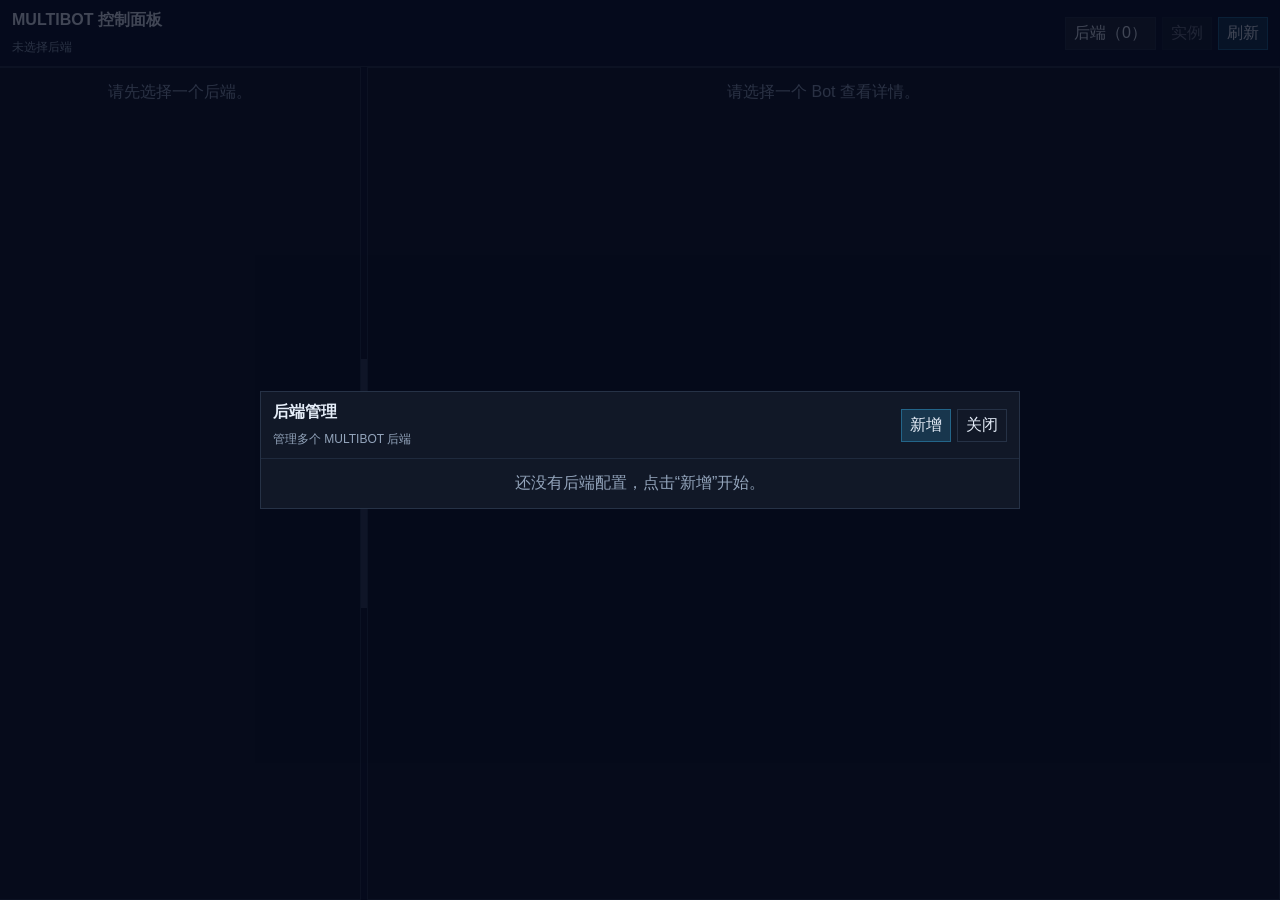
==== public/index.html @ bfb583ca "chore: add multibot management panel" ====
<!DOCTYPE html>
<html lang="zh-CN">
<head>
  <meta charset="utf-8">
  <meta name="viewport" content="width=device-width, initial-scale=1">
  <title>MULTIBOT 控制面板</title>
  <link rel="stylesheet" href="./app.css">
</head>
<body>
  <div id="app">
    <header id="status-bar"></header>
    <main id="layout">
      <section id="bots-panel" class="panel panel-middle"></section>
      <div id="layout-resizer" class="layout-resizer" role="separator" aria-orientation="vertical" aria-label="调整左侧列表宽度"></div>
      <section id="detail-panel" class="panel panel-right"></section>
    </main>
    <div id="backends-modal" class="modal-shell" hidden>
      <div class="modal-backdrop" data-action="close-backends-modal"></div>
      <div class="modal-dialog">
        <section id="backends-panel" class="panel panel-modal"></section>
      </div>
    </div>
    <div id="instances-modal" class="modal-shell" hidden>
      <div class="modal-backdrop" data-action="close-instances-modal"></div>
      <div class="modal-dialog modal-dialog-wide">
        <section id="instances-panel" class="panel panel-modal"></section>
      </div>
    </div>
  </div>

  <script defer src="./storage.js"></script>
  <script defer src="./formatters.js"></script>
  <script defer src="./api.js"></script>
  <script defer src="./state.js"></script>
  <script defer src="./sse.js"></script>
  <script defer src="./instance-presets.js"></script>
  <script defer src="./components/status-bar.js"></script>
  <script defer src="./components/backends.js"></script>
  <script defer src="./components/bot-list.js"></script>
  <script defer src="./components/instances.js"></script>
  <script defer src="./components/command-panel.js"></script>
  <script defer src="./components/logs-panel.js"></script>
  <script defer src="./components/bot-detail.js"></script>
  <script defer src="./app.js"></script>
</body>
</html>
---- public/app.css ----
:root {
  color-scheme: dark;
  --bg: #0b1220;
  --panel: #111827;
  --panel-2: #1f2937;
  --panel-3: #0f172a;
  --border: #263246;
  --text: #e5edf8;
  --muted: #93a4bb;
  --accent: #38bdf8;
  --success: #22c55e;
  --warn: #f59e0b;
  --danger: #ef4444;
  --shadow: none;
  --radius: 0;
  --font: "Segoe UI", "Microsoft YaHei", sans-serif;
}

* { box-sizing: border-box; }

html, body {
  margin: 0;
  min-height: 100%;
  background: linear-gradient(180deg, #0b1220, #0a1020 50%, #091018);
  color: var(--text);
  font-family: var(--font);
}

body { min-height: 100vh; }
body.modal-open { overflow: hidden; }
button, input, select, textarea { font: inherit; }
button { cursor: pointer; }

#app {
  min-height: 100vh;
  display: flex;
  flex-direction: column;
}

#status-bar {
  padding: 10px 12px;
  border-bottom: 1px solid var(--border);
  background: #0f172a;
  position: sticky;
  top: 0;
  z-index: 5;
}

#layout {
  --bots-panel-width: 360px;
  flex: 1;
  display: grid;
  grid-template-columns: var(--bots-panel-width) 8px minmax(0, 1fr);
  gap: 0;
  padding: 0;
}

.layout-resizer {
  position: relative;
  cursor: col-resize;
  background: #0f172a;
  border-left: 1px solid var(--border);
  border-right: 1px solid var(--border);
}

.layout-resizer::after {
  content: '';
  position: absolute;
  inset: 0;
  background:
    linear-gradient(180deg, transparent 0, transparent 35%, rgba(147, 164, 187, 0.28) 35%, rgba(147, 164, 187, 0.28) 65%, transparent 65%, transparent 100%);
}

.panel {
  min-height: 0;
  background: #111827;
  border: 1px solid var(--border);
  border-radius: var(--radius);
  box-shadow: var(--shadow);
  overflow: hidden;
  display: flex;
  flex-direction: column;
}

.panel-middle {
  border-left: 0;
  border-right: 0;
}

.panel-right {
  border-left: 0;
}

.panel-section {
  padding: 10px 12px;
  border-bottom: 1px solid rgba(38, 50, 70, 0.7);
}

.panel-section:last-child { border-bottom: 0; }
.stack { display: flex; flex-direction: column; gap: 8px; }
.row { display: flex; align-items: center; gap: 6px; }
.row.wrap { flex-wrap: wrap; }
.row.space { justify-content: space-between; }
.grow { flex: 1; }
.muted { color: var(--muted); }

.title {
  margin: 0;
  font-size: 16px;
  font-weight: 700;
}

.subtitle {
  margin: 0;
  font-size: 12px;
  color: var(--muted);
}

.empty-state {
  padding: 14px 12px;
  text-align: center;
  color: var(--muted);
}

.button {
  border: 1px solid var(--border);
  background: var(--panel-2);
  color: var(--text);
  border-radius: 0;
  padding: 5px 8px;
  min-height: 30px;
}

.button:hover { border-color: #3b4c68; }
.button.primary { background: rgba(56, 189, 248, 0.18); border-color: rgba(56, 189, 248, 0.35); }
.button.success { background: rgba(34, 197, 94, 0.18); border-color: rgba(34, 197, 94, 0.35); }
.button.warn { background: rgba(245, 158, 11, 0.18); border-color: rgba(245, 158, 11, 0.35); }
.button.danger { background: rgba(239, 68, 68, 0.18); border-color: rgba(239, 68, 68, 0.35); }
.button.ghost { background: transparent; }
.button.small {
  min-height: 24px;
  padding: 2px 6px;
  font-size: 12px;
}
.button:disabled { opacity: 0.45; cursor: not-allowed; }

.input, .select, .textarea {
  width: 100%;
  border: 1px solid var(--border);
  background: var(--panel-3);
  color: var(--text);
  border-radius: 0;
  padding: 7px 8px;
}

.textarea { min-height: 72px; resize: vertical; }

.label {
  display: flex;
  flex-direction: column;
  gap: 4px;
  font-size: 12px;
  color: var(--muted);
}

.badge {
  display: inline-flex;
  align-items: center;
  gap: 4px;
  padding: 3px 6px;
  border-radius: 0;
  font-size: 11px;
  line-height: 1;
  border: 1px solid transparent;
}

.badge.state-online, .badge.state-running, .badge.state-spawned {
  background: rgba(34, 197, 94, 0.14);
  color: #86efac;
  border-color: rgba(34, 197, 94, 0.3);
}

.badge.state-connecting, .badge.state-waiting_restart, .badge.state-starting {
  background: rgba(56, 189, 248, 0.14);
  color: #7dd3fc;
  border-color: rgba(56, 189, 248, 0.3);
}

.badge.state-degraded, .badge.state-stopping, .badge.state-idle {
  background: rgba(245, 158, 11, 0.14);
  color: #fcd34d;
  border-color: rgba(245, 158, 11, 0.3);
}

.badge.state-offline, .badge.state-auth_error, .badge.state-error, .badge.state-stopped {
  background: rgba(239, 68, 68, 0.14);
  color: #fca5a5;
  border-color: rgba(239, 68, 68, 0.3);
}

.badge.state-locked {
  background: rgba(168, 85, 247, 0.16);
  color: #d8b4fe;
  border-color: rgba(168, 85, 247, 0.3);
}

.list { overflow: auto; min-height: 0; }

.list-card {
  display: flex;
  flex-direction: column;
  gap: 6px;
  padding: 10px 12px;
  border-bottom: 1px solid rgba(38, 50, 70, 0.7);
  cursor: pointer;
}

.list-card:hover { background: rgba(31, 41, 55, 0.55); }
.list-card.selected { background: rgba(56, 189, 248, 0.08); outline: none; box-shadow: inset 2px 0 0 rgba(56, 189, 248, 0.7); }

.meta-grid {
  display: grid;
  grid-template-columns: repeat(2, minmax(0, 1fr));
  gap: 0;
  border-top: 1px solid rgba(38, 50, 70, 0.65);
  border-left: 1px solid rgba(38, 50, 70, 0.65);
}

.meta-item {
  padding: 10px;
  border-radius: 0;
  background: rgba(15, 23, 42, 0.35);
  border-right: 1px solid rgba(38, 50, 70, 0.65);
  border-bottom: 1px solid rgba(38, 50, 70, 0.65);
}

.meta-item strong {
  display: block;
  font-size: 14px;
  margin-bottom: 2px;
}

.log-view {
  background: #050b16;
  border: 1px solid var(--border);
  border-radius: 0;
  padding: 4px 6px;
  min-height: 180px;
  max-height: 420px;
  overflow: auto;
  font-family: Consolas, "Courier New", monospace;
  font-size: 12px;
  line-height: 1.18;
}

.log-view.console {
  min-height: 220px;
  max-height: 46vh;
}

.log-line {
  white-space: pre-wrap;
  word-break: break-word;
  padding: 0;
  margin: 0;
}

.log-line.level-error { color: #fca5a5; }
.log-line.level-warn { color: #fcd34d; }
.log-line.level-info { color: #cbd5e1; }
.log-line.level-debug { color: #93c5fd; }

.chip {
  display: inline-flex;
  align-items: center;
  gap: 4px;
  border-radius: 0;
  padding: 4px 6px;
  font-size: 11px;
  border: 1px solid rgba(59, 76, 104, 0.8);
  background: rgba(15, 23, 42, 0.7);
}

.chips { display: flex; flex-wrap: wrap; gap: 4px; }
.form-grid { display: grid; grid-template-columns: 1fr; gap: 8px; }

.message-banner {
  padding: 8px 10px;
  border-radius: 0;
  border: 1px solid rgba(245, 158, 11, 0.35);
  background: rgba(245, 158, 11, 0.12);
  color: #fde68a;
}

.helper { font-size: 11px; color: var(--muted); }
.mono { font-family: Consolas, "Courier New", monospace; }

.detail-header {
  display: flex;
  justify-content: space-between;
  align-items: flex-start;
  gap: 12px;
}

.detail-main {
  display: flex;
  flex-direction: column;
  min-height: 0;
  flex: 1;
}

.detail-bottom {
  display: grid;
  grid-template-columns: minmax(260px, 1fr) minmax(280px, 1fr);
  gap: 0;
  border-top: 1px solid rgba(38, 50, 70, 0.7);
}

.detail-bottom > * {
  min-width: 0;
}

.detail-bottom > *:not(:first-child) {
  border-left: 1px solid rgba(38, 50, 70, 0.7);
}

.toolbar {
  display: flex;
  align-items: center;
  justify-content: space-between;
  gap: 8px;
}

.toolbar-group {
  display: flex;
  align-items: center;
  gap: 4px;
  flex-wrap: wrap;
}

.detail-info-list {
  display: flex;
  flex-direction: column;
  gap: 8px;
}

.detail-info-item {
  display: flex;
  flex-direction: column;
  gap: 2px;
}

.modal-shell {
  position: fixed;
  inset: 0;
  z-index: 30;
  display: flex;
  align-items: center;
  justify-content: center;
  padding: 0;
}

.modal-shell[hidden] {
  display: none;
}

.modal-backdrop {
  position: absolute;
  inset: 0;
  background: rgba(2, 6, 23, 0.72);
}

.modal-dialog {
  position: relative;
  width: min(760px, calc(100vw - 12px));
  max-height: calc(100vh - 12px);
  display: flex;
}

.panel-modal {
  width: 100%;
  max-height: calc(100vh - 12px);
}

.panel-modal .list {
  max-height: calc(100vh - 170px);
}

.modal-dialog-wide {
  width: min(1220px, calc(100vw - 12px));
}

.instances-layout {
  display: grid;
  grid-template-columns: minmax(320px, 360px) minmax(0, 1fr);
  min-height: 0;
  flex: 1;
}

.instances-list-pane,
.instances-detail-pane {
  min-width: 0;
  min-height: 0;
  display: flex;
  flex-direction: column;
}

.instances-detail-pane {
  border-left: 1px solid rgba(38, 50, 70, 0.7);
  overflow: auto;
}

.instances-json-grid {
  display: grid;
  grid-template-columns: repeat(2, minmax(0, 1fr));
  gap: 0;
}

.instances-json-grid > *:not(:first-child) {
  border-left: 1px solid rgba(38, 50, 70, 0.7);
}

.instance-json-view {
  min-height: 200px;
  max-height: 36vh;
  margin: 0;
}

.instance-warning {
  padding: 8px 10px;
  border: 1px solid rgba(245, 158, 11, 0.25);
  background: rgba(245, 158, 11, 0.08);
  color: #fde68a;
  font-size: 12px;
}

.instance-form-grid {
  display: grid;
  grid-template-columns: repeat(2, minmax(0, 1fr));
  gap: 8px;
}

.instance-editor-block {
  padding: 10px 12px;
  border: 1px solid rgba(38, 50, 70, 0.7);
  background: rgba(15, 23, 42, 0.45);
}

.instance-editor-textarea {
  min-height: 220px;
  max-height: 34vh;
}

@media (max-width: 1440px) {
  #layout { grid-template-columns: minmax(280px, var(--bots-panel-width)) 8px minmax(0, 1fr); }
}

@media (max-width: 1100px) {
  #layout { grid-template-columns: 1fr; }
  .layout-resizer { display: none; }
  .panel-middle,
  .panel-right { border-left: 1px solid var(--border); }
  .detail-bottom {
    grid-template-columns: 1fr;
  }
  .instances-layout,
  .instances-json-grid,
  .instance-form-grid {
    grid-template-columns: 1fr;
  }
  .detail-bottom > *:not(:first-child) {
    border-left: 0;
    border-top: 1px solid rgba(38, 50, 70, 0.7);
  }
  .instances-detail-pane,
  .instances-json-grid > *:not(:first-child) {
    border-left: 0;
    border-top: 1px solid rgba(38, 50, 70, 0.7);
  }
  .modal-shell { padding: 0; }
  .modal-dialog,
  .panel-modal {
    max-height: calc(100vh - 8px);
  }
  .panel-modal .list {
    max-height: calc(100vh - 160px);
  }
}
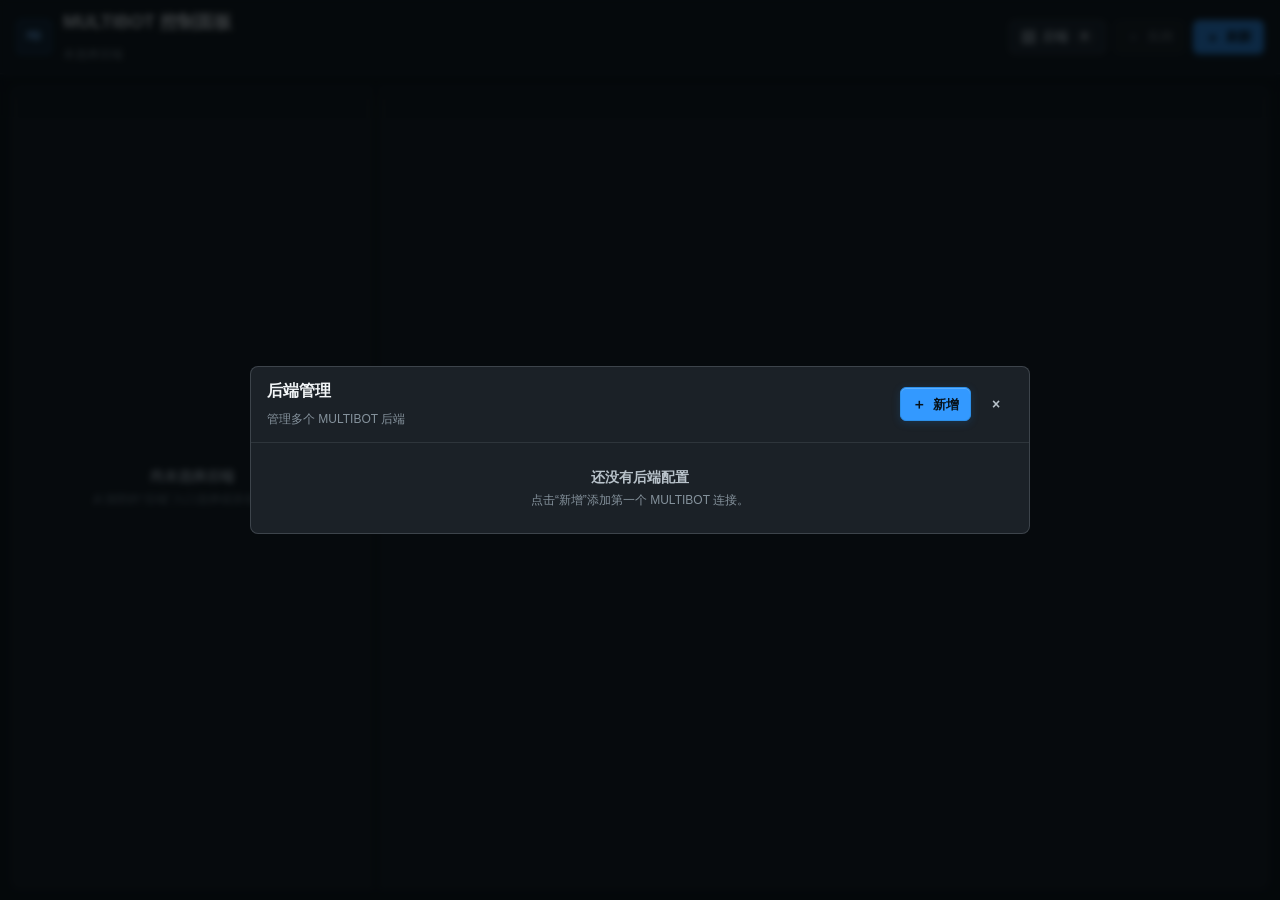
==== commit 7dcf862c: "style: refine panel operational components" ====
--- a/public/index.html
+++ b/public/index.html
@@ -3,10 +3,13 @@
 <head>
   <meta charset="utf-8">
   <meta name="viewport" content="width=device-width, initial-scale=1">
+  <meta name="description" content="MULTIBOT 浏览器运维控制面板">
+  <meta name="theme-color" content="#0f1214">
   <title>MULTIBOT 控制面板</title>
   <link rel="stylesheet" href="./app.css">
 </head>
 <body>
+  <a class="skip-link" href="#layout">跳到主要内容</a>
   <div id="app">
     <header id="status-bar"></header>
     <main id="layout">
--- a/public/app.css
+++ b/public/app.css
@@ -1,319 +1,976 @@
 :root {
   color-scheme: dark;
-  --bg: #0b1220;
-  --panel: #111827;
-  --panel-2: #1f2937;
-  --panel-3: #0f172a;
-  --border: #263246;
-  --text: #e5edf8;
-  --muted: #93a4bb;
-  --accent: #38bdf8;
-  --success: #22c55e;
-  --warn: #f59e0b;
-  --danger: #ef4444;
-  --shadow: none;
-  --radius: 0;
-  --font: "Segoe UI", "Microsoft YaHei", sans-serif;
-}
-
-* { box-sizing: border-box; }
-
-html, body {
+  --bg: #0f1214;
+  --bg-deep: #0a0d0f;
+  --surface: #15191d;
+  --surface-raised: #1b2127;
+  --surface-soft: #20272e;
+  --surface-inset: #0c1013;
+  --surface-hover: #252d35;
+  --border: rgba(214, 226, 235, 0.1);
+  --border-strong: rgba(214, 226, 235, 0.18);
+  --text: #f2f5f7;
+  --text-secondary: #b8c2ca;
+  --muted: #85929c;
+  --accent: #3399ff;
+  --accent-hover: #4aa6ff;
+  --accent-pressed: #1d85ed;
+  --accent-soft: rgba(51, 153, 255, 0.13);
+  --success: #45b97c;
+  --warn: #d7a642;
+  --danger: #e06469;
+  --focus: rgba(51, 153, 255, 0.34);
+  --shadow-app: 0 1px 0 rgba(255, 255, 255, 0.04), 0 12px 32px rgba(2, 8, 12, 0.24);
+  --shadow-dialog: 0 24px 80px rgba(0, 5, 9, 0.56), 0 0 0 1px rgba(255, 255, 255, 0.04);
+  --radius: 8px;
+  --radius-control: 6px;
+  --font: "Segoe UI Variable Text", "Microsoft YaHei UI", "Segoe UI", sans-serif;
+  --mono: "Cascadia Mono", "Cascadia Code", Consolas, monospace;
+  --transition: 160ms cubic-bezier(0.2, 0, 0, 1);
+}
+
+* {
+  box-sizing: border-box;
+}
+
+html {
+  min-height: 100%;
+  background: var(--bg);
+  scroll-behavior: smooth;
+}
+
+body {
   margin: 0;
-  min-height: 100%;
-  background: linear-gradient(180deg, #0b1220, #0a1020 50%, #091018);
+  min-height: 100dvh;
+  background: var(--bg);
   color: var(--text);
   font-family: var(--font);
-}
-
-body { min-height: 100vh; }
-body.modal-open { overflow: hidden; }
-button, input, select, textarea { font: inherit; }
-button { cursor: pointer; }
+  font-size: 14px;
+  line-height: 1.45;
+  letter-spacing: 0;
+  overflow: hidden;
+}
+
+body.modal-open {
+  overflow: hidden;
+}
+
+.skip-link {
+  position: fixed;
+  top: 8px;
+  left: 8px;
+  z-index: 50;
+  padding: 8px 10px;
+  border-radius: var(--radius-control);
+  background: var(--accent);
+  color: #07121a;
+  font-weight: 650;
+  transform: translateY(-160%);
+  transition: transform var(--transition);
+}
+
+.skip-link:focus {
+  transform: translateY(0);
+}
+
+.sr-only {
+  position: absolute;
+  width: 1px;
+  height: 1px;
+  padding: 0;
+  margin: -1px;
+  overflow: hidden;
+  clip: rect(0, 0, 0, 0);
+  white-space: nowrap;
+  border: 0;
+}
+
+button,
+input,
+select,
+textarea {
+  font: inherit;
+  letter-spacing: 0;
+}
+
+button {
+  cursor: pointer;
+}
+
+button,
+input,
+select,
+textarea,
+[tabindex] {
+  outline: none;
+}
+
+button:focus-visible,
+input:focus-visible,
+select:focus-visible,
+textarea:focus-visible,
+[tabindex]:focus-visible {
+  box-shadow: 0 0 0 3px var(--focus);
+}
+
+::selection {
+  background: rgba(51, 153, 255, 0.35);
+  color: var(--text);
+}
+
+::-webkit-scrollbar {
+  width: 10px;
+  height: 10px;
+}
+
+::-webkit-scrollbar-track {
+  background: transparent;
+}
+
+::-webkit-scrollbar-thumb {
+  background: rgba(184, 194, 202, 0.2);
+  border: 3px solid transparent;
+  border-radius: 8px;
+  background-clip: padding-box;
+}
+
+::-webkit-scrollbar-thumb:hover {
+  background: rgba(184, 194, 202, 0.34);
+  border: 3px solid transparent;
+  background-clip: padding-box;
+}
 
 #app {
-  min-height: 100vh;
+  height: 100dvh;
+  min-height: 100dvh;
   display: flex;
   flex-direction: column;
+  overflow: hidden;
 }
 
 #status-bar {
-  padding: 10px 12px;
+  position: relative;
+  z-index: 10;
+  flex: 0 0 auto;
+  min-height: 64px;
+  padding: 11px 16px;
   border-bottom: 1px solid var(--border);
-  background: #0f172a;
-  position: sticky;
-  top: 0;
-  z-index: 5;
+  background: #121619;
+  box-shadow: var(--shadow-app);
+}
+
+#status-bar .title {
+  font-size: 18px;
+  font-weight: 650;
+}
+
+#status-bar .subtitle {
+  margin-top: 2px;
+}
+
+#status-bar > .row {
+  min-height: 41px;
+}
+
+#status-bar > .panel-section {
+  padding: 10px 0 0;
+  border: 0;
+}
+
+.app-brand {
+  min-width: 0;
+  display: flex;
+  align-items: center;
+  gap: 11px;
+}
+
+.brand-mark {
+  width: 36px;
+  height: 36px;
+  flex: 0 0 36px;
+  display: grid;
+  place-items: center;
+  border: 1px solid rgba(51, 153, 255, 0.3);
+  border-radius: var(--radius-control);
+  background: var(--accent-soft);
+  color: #79baff;
+  font-family: var(--mono);
+  font-size: 12px;
+  font-weight: 750;
+}
+
+.app-brand-copy,
+.section-heading-copy {
+  gap: 3px;
+}
+
+.app-backend-meta {
+  display: flex;
+  align-items: center;
+  gap: 7px;
+  min-width: 0;
+}
+
+.app-backend-meta .mono {
+  max-width: min(42vw, 520px);
+  overflow: hidden;
+  text-overflow: ellipsis;
+  white-space: nowrap;
+}
+
+.app-meta-divider {
+  width: 1px;
+  height: 12px;
+  flex: 0 0 1px;
+  background: var(--border-strong);
+}
+
+.app-actions {
+  justify-content: flex-end;
+}
+
+.button-icon {
+  min-width: 14px;
+  display: inline-grid;
+  place-items: center;
+  font-family: var(--font);
+  font-size: 14px;
+  font-weight: 700;
+  line-height: 1;
+}
+
+.button-count {
+  min-width: 19px;
+  padding: 2px 5px;
+  border-radius: 4px;
+  background: rgba(255, 255, 255, 0.08);
+  color: var(--text);
+  font-family: var(--mono);
+  font-size: 10px;
+  text-align: center;
+}
+
+.icon-button {
+  width: 34px;
+  min-width: 34px;
+  padding: 0;
+}
+
+.icon-button.small {
+  width: 30px;
+  min-width: 30px;
+  padding: 0;
 }
 
 #layout {
-  --bots-panel-width: 360px;
+  --bots-panel-width: 348px;
   flex: 1;
+  min-height: 0;
   display: grid;
   grid-template-columns: var(--bots-panel-width) 8px minmax(0, 1fr);
   gap: 0;
-  padding: 0;
+  padding: 12px;
+  overflow: hidden;
 }
 
 .layout-resizer {
   position: relative;
+  z-index: 2;
   cursor: col-resize;
-  background: #0f172a;
-  border-left: 1px solid var(--border);
-  border-right: 1px solid var(--border);
+  background: transparent;
+  touch-action: none;
 }
 
 .layout-resizer::after {
-  content: '';
+  content: "";
   position: absolute;
-  inset: 0;
-  background:
-    linear-gradient(180deg, transparent 0, transparent 35%, rgba(147, 164, 187, 0.28) 35%, rgba(147, 164, 187, 0.28) 65%, transparent 65%, transparent 100%);
+  top: 50%;
+  left: 3px;
+  width: 2px;
+  height: 52px;
+  border-radius: 2px;
+  background: var(--border-strong);
+  transform: translateY(-50%);
+  transition: background var(--transition), height var(--transition);
+}
+
+.layout-resizer:hover::after {
+  height: 72px;
+  background: rgba(51, 153, 255, 0.54);
 }
 
 .panel {
+  min-width: 0;
   min-height: 0;
-  background: #111827;
+  display: flex;
+  flex-direction: column;
+  overflow: hidden;
   border: 1px solid var(--border);
   border-radius: var(--radius);
-  box-shadow: var(--shadow);
-  overflow: hidden;
+  background: var(--surface);
+}
+
+.panel-middle {
+  border-top-right-radius: 0;
+  border-bottom-right-radius: 0;
+}
+
+.panel-right {
+  border-top-left-radius: 0;
+  border-bottom-left-radius: 0;
+}
+
+.panel-section {
+  padding: 14px 16px;
+  border-bottom: 1px solid var(--border);
+}
+
+.panel-section:last-child {
+  border-bottom: 0;
+}
+
+.stack {
   display: flex;
   flex-direction: column;
-}
-
-.panel-middle {
-  border-left: 0;
-  border-right: 0;
-}
-
-.panel-right {
-  border-left: 0;
-}
-
-.panel-section {
-  padding: 10px 12px;
-  border-bottom: 1px solid rgba(38, 50, 70, 0.7);
-}
-
-.panel-section:last-child { border-bottom: 0; }
-.stack { display: flex; flex-direction: column; gap: 8px; }
-.row { display: flex; align-items: center; gap: 6px; }
-.row.wrap { flex-wrap: wrap; }
-.row.space { justify-content: space-between; }
-.grow { flex: 1; }
-.muted { color: var(--muted); }
+  gap: 10px;
+}
+
+.row {
+  display: flex;
+  align-items: center;
+  gap: 8px;
+}
+
+.row.wrap {
+  flex-wrap: wrap;
+}
+
+.row.space {
+  justify-content: space-between;
+}
+
+.grow {
+  flex: 1;
+  min-width: 0;
+}
+
+.muted {
+  color: var(--muted);
+}
 
 .title {
   margin: 0;
+  color: var(--text);
   font-size: 16px;
-  font-weight: 700;
+  font-weight: 650;
+  line-height: 1.25;
 }
 
 .subtitle {
   margin: 0;
+  color: var(--muted);
   font-size: 12px;
+  line-height: 1.4;
+}
+
+.empty-state {
+  padding: 24px 16px;
   color: var(--muted);
-}
-
-.empty-state {
-  padding: 14px 12px;
   text-align: center;
+}
+
+.empty-state-composed {
+  display: flex;
+  flex-direction: column;
+  align-items: center;
+  justify-content: center;
+  gap: 5px;
+}
+
+.empty-state-composed strong {
+  color: var(--text-secondary);
+  font-size: 14px;
+  font-weight: 650;
+}
+
+.empty-state-composed span {
+  max-width: 38ch;
   color: var(--muted);
+  font-size: 12px;
+}
+
+.panel > .empty-state {
+  flex: 1;
+  display: grid;
+  place-items: center;
+  min-height: 180px;
+}
+
+.panel > .empty-state.empty-state-composed {
+  display: flex;
+  align-items: center;
+  justify-content: center;
 }
 
 .button {
-  border: 1px solid var(--border);
-  background: var(--panel-2);
-  color: var(--text);
-  border-radius: 0;
-  padding: 5px 8px;
-  min-height: 30px;
-}
-
-.button:hover { border-color: #3b4c68; }
-.button.primary { background: rgba(56, 189, 248, 0.18); border-color: rgba(56, 189, 248, 0.35); }
-.button.success { background: rgba(34, 197, 94, 0.18); border-color: rgba(34, 197, 94, 0.35); }
-.button.warn { background: rgba(245, 158, 11, 0.18); border-color: rgba(245, 158, 11, 0.35); }
-.button.danger { background: rgba(239, 68, 68, 0.18); border-color: rgba(239, 68, 68, 0.35); }
-.button.ghost { background: transparent; }
-.button.small {
-  min-height: 24px;
-  padding: 2px 6px;
-  font-size: 12px;
-}
-.button:disabled { opacity: 0.45; cursor: not-allowed; }
-
-.input, .select, .textarea {
-  width: 100%;
-  border: 1px solid var(--border);
-  background: var(--panel-3);
-  color: var(--text);
-  border-radius: 0;
-  padding: 7px 8px;
-}
-
-.textarea { min-height: 72px; resize: vertical; }
-
-.label {
-  display: flex;
-  flex-direction: column;
-  gap: 4px;
-  font-size: 12px;
-  color: var(--muted);
-}
-
-.badge {
+  min-height: 34px;
   display: inline-flex;
   align-items: center;
-  gap: 4px;
-  padding: 3px 6px;
-  border-radius: 0;
-  font-size: 11px;
+  justify-content: center;
+  gap: 7px;
+  padding: 6px 11px;
+  border: 1px solid var(--border-strong);
+  border-radius: var(--radius-control);
+  background: var(--surface-soft);
+  color: var(--text-secondary);
+  font-size: 13px;
+  font-weight: 600;
   line-height: 1;
-  border: 1px solid transparent;
-}
-
-.badge.state-online, .badge.state-running, .badge.state-spawned {
-  background: rgba(34, 197, 94, 0.14);
-  color: #86efac;
-  border-color: rgba(34, 197, 94, 0.3);
-}
-
-.badge.state-connecting, .badge.state-waiting_restart, .badge.state-starting {
-  background: rgba(56, 189, 248, 0.14);
-  color: #7dd3fc;
-  border-color: rgba(56, 189, 248, 0.3);
-}
-
-.badge.state-degraded, .badge.state-stopping, .badge.state-idle {
-  background: rgba(245, 158, 11, 0.14);
-  color: #fcd34d;
-  border-color: rgba(245, 158, 11, 0.3);
-}
-
-.badge.state-offline, .badge.state-auth_error, .badge.state-error, .badge.state-stopped {
-  background: rgba(239, 68, 68, 0.14);
-  color: #fca5a5;
-  border-color: rgba(239, 68, 68, 0.3);
-}
-
-.badge.state-locked {
-  background: rgba(168, 85, 247, 0.16);
-  color: #d8b4fe;
-  border-color: rgba(168, 85, 247, 0.3);
-}
-
-.list { overflow: auto; min-height: 0; }
-
-.list-card {
+  white-space: nowrap;
+  box-shadow: inset 0 1px 0 rgba(255, 255, 255, 0.025);
+  transition: background var(--transition), border-color var(--transition), color var(--transition), transform var(--transition), box-shadow var(--transition);
+}
+
+.button:hover {
+  border-color: rgba(214, 226, 235, 0.26);
+  background: var(--surface-hover);
+  color: var(--text);
+}
+
+.button:active {
+  transform: translateY(1px);
+}
+
+.button.primary {
+  border-color: #2c8fe9;
+  background: var(--accent);
+  color: #07121a;
+  box-shadow: inset 0 1px 0 rgba(255, 255, 255, 0.2), 0 2px 8px rgba(24, 119, 209, 0.22);
+}
+
+.button.primary:hover {
+  border-color: var(--accent-hover);
+  background: var(--accent-hover);
+  color: #061018;
+}
+
+.button.primary:active {
+  background: var(--accent-pressed);
+}
+
+.button.success {
+  border-color: rgba(69, 185, 124, 0.42);
+  background: rgba(69, 185, 124, 0.13);
+  color: #8bd7ae;
+}
+
+.button.warn {
+  border-color: rgba(215, 166, 66, 0.42);
+  background: rgba(215, 166, 66, 0.13);
+  color: #e6c271;
+}
+
+.button.danger {
+  border-color: rgba(224, 100, 105, 0.44);
+  background: rgba(224, 100, 105, 0.13);
+  color: #f0989c;
+}
+
+.button.success:hover,
+.button.warn:hover,
+.button.danger:hover {
+  filter: brightness(1.12);
+}
+
+.button.ghost {
+  border-color: transparent;
+  background: transparent;
+  box-shadow: none;
+}
+
+.button.ghost:hover {
+  border-color: var(--border);
+  background: rgba(255, 255, 255, 0.04);
+}
+
+.button.small {
+  min-height: 30px;
+  padding: 5px 9px;
+  font-size: 12px;
+}
+
+.button:disabled {
+  cursor: not-allowed;
+  opacity: 0.42;
+  filter: saturate(0.5);
+  transform: none;
+}
+
+.input,
+.select,
+.textarea {
+  width: 100%;
+  min-height: 38px;
+  border: 1px solid var(--border-strong);
+  border-radius: var(--radius-control);
+  background: var(--surface-inset);
+  color: var(--text);
+  padding: 8px 10px;
+  line-height: 1.35;
+  transition: border-color var(--transition), background var(--transition), box-shadow var(--transition);
+}
+
+.input:hover,
+.select:hover,
+.textarea:hover {
+  border-color: rgba(214, 226, 235, 0.28);
+}
+
+.input:focus,
+.select:focus,
+.textarea:focus {
+  border-color: var(--accent);
+  background: #0e1317;
+  box-shadow: 0 0 0 3px var(--focus);
+}
+
+.input::placeholder,
+.textarea::placeholder {
+  color: #697780;
+  opacity: 1;
+}
+
+.input[readonly],
+.textarea[readonly] {
+  color: var(--text-secondary);
+  background: rgba(12, 16, 19, 0.65);
+}
+
+.select {
+  color-scheme: dark;
+}
+
+input[type="checkbox"] {
+  width: 16px;
+  height: 16px;
+  flex: 0 0 16px;
+  margin: 0;
+  accent-color: var(--accent);
+}
+
+.filter-row {
+  display: grid;
+  grid-template-columns: repeat(2, minmax(0, 1fr));
+  gap: 8px;
+}
+
+.textarea {
+  min-height: 88px;
+  resize: vertical;
+}
+
+.label {
   display: flex;
   flex-direction: column;
   gap: 6px;
-  padding: 10px 12px;
-  border-bottom: 1px solid rgba(38, 50, 70, 0.7);
+  color: var(--text-secondary);
+  font-size: 12px;
+  font-weight: 550;
+}
+
+.switch-control {
+  position: relative;
+  min-height: 42px;
+  display: flex;
+  align-items: center;
+  justify-content: space-between;
+  gap: 14px;
+  padding: 8px 10px;
+  border: 1px solid var(--border);
+  border-radius: var(--radius-control);
+  background: rgba(255, 255, 255, 0.018);
   cursor: pointer;
 }
 
-.list-card:hover { background: rgba(31, 41, 55, 0.55); }
-.list-card.selected { background: rgba(56, 189, 248, 0.08); outline: none; box-shadow: inset 2px 0 0 rgba(56, 189, 248, 0.7); }
+.switch-control.compact {
+  min-height: 32px;
+  padding: 4px 7px;
+  border-color: transparent;
+  background: transparent;
+}
+
+.switch-copy {
+  min-width: 0;
+  display: flex;
+  flex-direction: column;
+  gap: 2px;
+  color: var(--text-secondary);
+  font-size: 12px;
+}
+
+.switch-control > input[type="checkbox"] {
+  position: absolute;
+  width: 1px;
+  height: 1px;
+  opacity: 0;
+  pointer-events: none;
+}
+
+.switch-track {
+  position: relative;
+  width: 34px;
+  height: 20px;
+  flex: 0 0 34px;
+  border: 1px solid var(--border-strong);
+  border-radius: 10px;
+  background: #343d44;
+  transition: background var(--transition), border-color var(--transition), box-shadow var(--transition);
+}
+
+.switch-track::after {
+  content: "";
+  position: absolute;
+  top: 2px;
+  left: 2px;
+  width: 14px;
+  height: 14px;
+  border-radius: 50%;
+  background: #c7d0d6;
+  box-shadow: 0 1px 3px rgba(0, 0, 0, 0.28);
+  transition: transform var(--transition), background var(--transition);
+}
+
+.switch-control > input[type="checkbox"]:checked + .switch-track {
+  border-color: var(--accent);
+  background: var(--accent);
+}
+
+.switch-control > input[type="checkbox"]:checked + .switch-track::after {
+  background: #07121a;
+  transform: translateX(14px);
+}
+
+.switch-control > input[type="checkbox"]:focus-visible + .switch-track {
+  box-shadow: 0 0 0 3px var(--focus);
+}
+
+.badge {
+  min-height: 24px;
+  display: inline-flex;
+  align-items: center;
+  gap: 6px;
+  padding: 4px 8px;
+  border: 1px solid transparent;
+  border-radius: var(--radius-control);
+  font-size: 11px;
+  font-weight: 650;
+  line-height: 1;
+  white-space: nowrap;
+}
+
+.badge::before {
+  content: "";
+  width: 6px;
+  height: 6px;
+  flex: 0 0 6px;
+  border-radius: 50%;
+  background: currentColor;
+  box-shadow: 0 0 0 2px rgba(255, 255, 255, 0.04);
+}
+
+.badge.state-online,
+.badge.state-running,
+.badge.state-spawned {
+  border-color: rgba(69, 185, 124, 0.3);
+  background: rgba(69, 185, 124, 0.11);
+  color: #78d2a1;
+}
+
+.badge.state-connecting,
+.badge.state-waiting_restart,
+.badge.state-starting {
+  border-color: rgba(51, 153, 255, 0.3);
+  background: var(--accent-soft);
+  color: #79baff;
+}
+
+.badge.state-degraded,
+.badge.state-stopping,
+.badge.state-idle {
+  border-color: rgba(215, 166, 66, 0.3);
+  background: rgba(215, 166, 66, 0.11);
+  color: #e2bd68;
+}
+
+.badge.state-offline,
+.badge.state-auth_error,
+.badge.state-error,
+.badge.state-stopped {
+  border-color: rgba(224, 100, 105, 0.3);
+  background: rgba(224, 100, 105, 0.11);
+  color: #ed8d92;
+}
+
+.badge.state-locked {
+  border-color: rgba(184, 194, 202, 0.22);
+  background: rgba(184, 194, 202, 0.08);
+  color: var(--text-secondary);
+}
+
+.list {
+  min-height: 0;
+  overflow: auto;
+}
+
+.list-card {
+  position: relative;
+  display: flex;
+  flex-direction: column;
+  gap: 7px;
+  padding: 12px 14px;
+  border-bottom: 1px solid rgba(214, 226, 235, 0.075);
+  background: transparent;
+  cursor: pointer;
+  transition: background var(--transition), box-shadow var(--transition);
+}
+
+.list-card:hover {
+  background: rgba(255, 255, 255, 0.035);
+}
+
+.list-card.selected {
+  background: var(--accent-soft);
+  box-shadow: inset 3px 0 0 var(--accent);
+}
+
+.list-card.selected::after {
+  content: "";
+  position: absolute;
+  inset: 7px 7px 7px auto;
+  width: 1px;
+  background: rgba(51, 153, 255, 0.16);
+}
+
+.bot-list-header {
+  background: rgba(255, 255, 255, 0.012);
+}
+
+.filter-surface {
+  gap: 8px;
+}
+
+.search-field {
+  position: relative;
+}
+
+.backend-card {
+  gap: 10px;
+  padding: 14px 16px;
+}
+
+.backend-card-actions {
+  padding-top: 2px;
+}
+
+.backend-editor {
+  background: var(--surface);
+}
+
+.form-actions {
+  padding-top: 2px;
+}
 
 .meta-grid {
   display: grid;
   grid-template-columns: repeat(2, minmax(0, 1fr));
-  gap: 0;
-  border-top: 1px solid rgba(38, 50, 70, 0.65);
-  border-left: 1px solid rgba(38, 50, 70, 0.65);
+  gap: 8px;
 }
 
 .meta-item {
-  padding: 10px;
-  border-radius: 0;
-  background: rgba(15, 23, 42, 0.35);
-  border-right: 1px solid rgba(38, 50, 70, 0.65);
-  border-bottom: 1px solid rgba(38, 50, 70, 0.65);
+  min-width: 0;
+  padding: 11px 12px;
+  border: 1px solid var(--border);
+  border-radius: var(--radius-control);
+  background: var(--surface-raised);
 }
 
 .meta-item strong {
   display: block;
+  margin-bottom: 3px;
+  color: var(--text);
   font-size: 14px;
-  margin-bottom: 2px;
+  font-weight: 650;
+  font-variant-numeric: tabular-nums;
+  overflow-wrap: anywhere;
 }
 
 .log-view {
-  background: #050b16;
-  border: 1px solid var(--border);
-  border-radius: 0;
-  padding: 4px 6px;
   min-height: 180px;
   max-height: 420px;
   overflow: auto;
-  font-family: Consolas, "Courier New", monospace;
+  padding: 10px 12px;
+  border: 1px solid rgba(214, 226, 235, 0.11);
+  border-radius: var(--radius-control);
+  background: var(--surface-inset);
+  color: #cbd5dc;
+  font-family: var(--mono);
   font-size: 12px;
-  line-height: 1.18;
+  line-height: 1.42;
+  font-variant-numeric: tabular-nums;
+  box-shadow: inset 0 1px 12px rgba(0, 0, 0, 0.18);
 }
 
 .log-view.console {
-  min-height: 220px;
+  min-height: 240px;
   max-height: 46vh;
 }
 
 .log-line {
+  min-height: 17px;
+  margin: 0;
+  padding: 1px 0;
   white-space: pre-wrap;
   word-break: break-word;
-  padding: 0;
-  margin: 0;
-}
-
-.log-line.level-error { color: #fca5a5; }
-.log-line.level-warn { color: #fcd34d; }
-.log-line.level-info { color: #cbd5e1; }
-.log-line.level-debug { color: #93c5fd; }
+}
+
+.log-line.level-error {
+  color: #f09b9f;
+}
+
+.log-line.level-warn {
+  color: #e5c373;
+}
+
+.log-line.level-info {
+  color: #cbd5dc;
+}
+
+.log-line.level-debug {
+  color: #8ebce8;
+}
 
 .chip {
+  min-height: 25px;
   display: inline-flex;
   align-items: center;
+  gap: 5px;
+  padding: 4px 8px;
+  border: 1px solid var(--border);
+  border-radius: var(--radius-control);
+  background: rgba(255, 255, 255, 0.025);
+  color: var(--text-secondary);
+  font-size: 11px;
+  line-height: 1.2;
+}
+
+.chips {
+  display: flex;
+  flex-wrap: wrap;
+  gap: 6px;
+}
+
+.form-grid {
+  display: grid;
+  grid-template-columns: 1fr;
+  gap: 10px;
+}
+
+.message-banner {
+  padding: 10px 12px;
+  border: 1px solid rgba(215, 166, 66, 0.32);
+  border-radius: var(--radius-control);
+  background: rgba(215, 166, 66, 0.11);
+  color: #e7c678;
+}
+
+.helper {
+  color: var(--muted);
+  font-size: 11px;
+  line-height: 1.45;
+}
+
+.mono {
+  font-family: var(--mono);
+  font-variant-numeric: tabular-nums;
+}
+
+.modal-heading {
+  min-height: 68px;
+}
+
+.detail-identity {
   gap: 4px;
-  border-radius: 0;
-  padding: 4px 6px;
-  font-size: 11px;
-  border: 1px solid rgba(59, 76, 104, 0.8);
-  background: rgba(15, 23, 42, 0.7);
-}
-
-.chips { display: flex; flex-wrap: wrap; gap: 4px; }
-.form-grid { display: grid; grid-template-columns: 1fr; gap: 8px; }
-
-.message-banner {
-  padding: 8px 10px;
-  border-radius: 0;
-  border: 1px solid rgba(245, 158, 11, 0.35);
-  background: rgba(245, 158, 11, 0.12);
-  color: #fde68a;
-}
-
-.helper { font-size: 11px; color: var(--muted); }
-.mono { font-family: Consolas, "Courier New", monospace; }
+}
+
+.detail-empty {
+  height: 100%;
+}
+
+.detail-overview > .section-heading-copy {
+  display: flex;
+  flex-direction: column;
+}
+
+.logs-surface {
+  background: rgba(255, 255, 255, 0.008);
+}
+
+.logs-heading {
+  min-height: 22px;
+}
+
+.command-surface {
+  height: 100%;
+  background: rgba(255, 255, 255, 0.01);
+}
+
+.command-form {
+  display: grid;
+  grid-template-columns: minmax(0, 1fr) auto;
+  gap: 8px;
+}
+
+.command-submit {
+  min-width: 82px;
+}
+
+.command-history .button {
+  max-width: 100%;
+  overflow: hidden;
+  text-overflow: ellipsis;
+}
+
+.command-result .empty-state,
+.command-history .empty-state,
+.log-view .empty-state {
+  min-height: 0;
+  padding: 14px 10px;
+}
 
 .detail-header {
   display: flex;
+  align-items: flex-start;
   justify-content: space-between;
-  align-items: flex-start;
-  gap: 12px;
+  gap: 16px;
 }
 
 .detail-main {
-  display: flex;
-  flex-direction: column;
   min-height: 0;
   flex: 1;
+  display: flex;
+  flex-direction: column;
+  overflow: auto;
+}
+
+.detail-main > [data-slot="logs-panel"] {
+  min-width: 0;
 }
 
 .detail-bottom {
   display: grid;
-  grid-template-columns: minmax(260px, 1fr) minmax(280px, 1fr);
+  grid-template-columns: minmax(280px, 0.8fr) minmax(360px, 1.2fr);
   gap: 0;
-  border-top: 1px solid rgba(38, 50, 70, 0.7);
+  border-top: 1px solid var(--border);
 }
 
 .detail-bottom > * {
@@ -321,33 +978,38 @@
 }
 
 .detail-bottom > *:not(:first-child) {
-  border-left: 1px solid rgba(38, 50, 70, 0.7);
+  border-left: 1px solid var(--border);
 }
 
 .toolbar {
   display: flex;
   align-items: center;
   justify-content: space-between;
-  gap: 8px;
+  gap: 10px;
 }
 
 .toolbar-group {
   display: flex;
   align-items: center;
-  gap: 4px;
+  gap: 6px;
   flex-wrap: wrap;
 }
 
+.toolbar .select {
+  width: auto;
+  min-width: 104px;
+}
+
 .detail-info-list {
   display: flex;
   flex-direction: column;
-  gap: 8px;
+  gap: 12px;
 }
 
 .detail-info-item {
   display: flex;
   flex-direction: column;
-  gap: 2px;
+  gap: 3px;
 }
 
 .modal-shell {
@@ -357,7 +1019,7 @@
   display: flex;
   align-items: center;
   justify-content: center;
-  padding: 0;
+  padding: 20px;
 }
 
 .modal-shell[hidden] {
@@ -367,32 +1029,36 @@
 .modal-backdrop {
   position: absolute;
   inset: 0;
-  background: rgba(2, 6, 23, 0.72);
+  background: rgba(2, 6, 9, 0.76);
+  backdrop-filter: blur(3px);
 }
 
 .modal-dialog {
   position: relative;
-  width: min(760px, calc(100vw - 12px));
-  max-height: calc(100vh - 12px);
-  display: flex;
+  width: min(780px, calc(100vw - 32px));
+  max-height: calc(100dvh - 40px);
+  display: flex;
+  filter: drop-shadow(var(--shadow-dialog));
 }
 
 .panel-modal {
   width: 100%;
-  max-height: calc(100vh - 12px);
+  max-height: calc(100dvh - 40px);
+  border-color: var(--border-strong);
+  background: var(--surface-raised);
 }
 
 .panel-modal .list {
-  max-height: calc(100vh - 170px);
+  max-height: calc(100dvh - 210px);
 }
 
 .modal-dialog-wide {
-  width: min(1220px, calc(100vw - 12px));
+  width: min(1280px, calc(100vw - 32px));
 }
 
 .instances-layout {
   display: grid;
-  grid-template-columns: minmax(320px, 360px) minmax(0, 1fr);
+  grid-template-columns: minmax(300px, 348px) minmax(0, 1fr);
   min-height: 0;
   flex: 1;
 }
@@ -405,9 +1071,14 @@
   flex-direction: column;
 }
 
+.instances-list-pane {
+  background: var(--surface);
+}
+
 .instances-detail-pane {
-  border-left: 1px solid rgba(38, 50, 70, 0.7);
   overflow: auto;
+  border-left: 1px solid var(--border);
+  background: var(--surface-raised);
 }
 
 .instances-json-grid {
@@ -417,7 +1088,7 @@
 }
 
 .instances-json-grid > *:not(:first-child) {
-  border-left: 1px solid rgba(38, 50, 70, 0.7);
+  border-left: 1px solid var(--border);
 }
 
 .instance-json-view {
@@ -427,23 +1098,26 @@
 }
 
 .instance-warning {
-  padding: 8px 10px;
-  border: 1px solid rgba(245, 158, 11, 0.25);
-  background: rgba(245, 158, 11, 0.08);
-  color: #fde68a;
+  padding: 10px 12px;
+  border: 1px solid rgba(215, 166, 66, 0.25);
+  border-radius: var(--radius-control);
+  background: rgba(215, 166, 66, 0.08);
+  color: #dfbf73;
   font-size: 12px;
+  line-height: 1.45;
 }
 
 .instance-form-grid {
   display: grid;
   grid-template-columns: repeat(2, minmax(0, 1fr));
-  gap: 8px;
+  gap: 10px;
 }
 
 .instance-editor-block {
-  padding: 10px 12px;
-  border: 1px solid rgba(38, 50, 70, 0.7);
-  background: rgba(15, 23, 42, 0.45);
+  padding: 14px;
+  border: 1px solid var(--border);
+  border-radius: var(--radius-control);
+  background: var(--surface);
 }
 
 .instance-editor-textarea {
@@ -452,37 +1126,173 @@
 }
 
 @media (max-width: 1440px) {
-  #layout { grid-template-columns: minmax(280px, var(--bots-panel-width)) 8px minmax(0, 1fr); }
+  #layout {
+    grid-template-columns: minmax(286px, var(--bots-panel-width)) 8px minmax(0, 1fr);
+  }
+
+  .detail-bottom {
+    grid-template-columns: minmax(260px, 0.75fr) minmax(330px, 1.25fr);
+  }
 }
 
 @media (max-width: 1100px) {
-  #layout { grid-template-columns: 1fr; }
-  .layout-resizer { display: none; }
+  body {
+    overflow: auto;
+  }
+
+  #app {
+    height: auto;
+    min-height: 100dvh;
+    overflow: visible;
+  }
+
+  #status-bar {
+    position: sticky;
+    top: 0;
+  }
+
+  #layout {
+    grid-template-columns: minmax(0, 1fr);
+    gap: 10px;
+    overflow: visible;
+  }
+
+  .layout-resizer {
+    display: none;
+  }
+
   .panel-middle,
-  .panel-right { border-left: 1px solid var(--border); }
-  .detail-bottom {
-    grid-template-columns: 1fr;
-  }
+  .panel-right {
+    border-radius: var(--radius);
+  }
+
+  .panel-middle {
+    min-height: 300px;
+    max-height: 42dvh;
+  }
+
+  .panel-right {
+    min-height: 520px;
+  }
+
+  .detail-bottom,
   .instances-layout,
   .instances-json-grid,
   .instance-form-grid {
     grid-template-columns: 1fr;
   }
-  .detail-bottom > *:not(:first-child) {
-    border-left: 0;
-    border-top: 1px solid rgba(38, 50, 70, 0.7);
-  }
+
+  .detail-bottom > *:not(:first-child),
   .instances-detail-pane,
   .instances-json-grid > *:not(:first-child) {
     border-left: 0;
-    border-top: 1px solid rgba(38, 50, 70, 0.7);
-  }
-  .modal-shell { padding: 0; }
+    border-top: 1px solid var(--border);
+  }
+
+  .panel-modal .list {
+    max-height: calc(100dvh - 190px);
+  }
+}
+
+@media (max-width: 720px) {
+  #status-bar {
+    padding: 10px 12px;
+  }
+
+  #status-bar > .row {
+    align-items: flex-start;
+  }
+
+  #layout {
+    padding: 8px;
+  }
+
+  .panel-section {
+    padding: 12px;
+  }
+
+  .row.space,
+  .detail-header,
+  .toolbar {
+    align-items: stretch;
+    flex-direction: column;
+  }
+
+  .toolbar-group {
+    width: 100%;
+  }
+
+  .toolbar-group .button {
+    flex: 1;
+  }
+
+  .app-brand {
+    align-items: flex-start;
+  }
+
+  .app-actions {
+    width: 100%;
+    justify-content: flex-start;
+  }
+
+  .app-backend-meta {
+    align-items: flex-start;
+    flex-direction: column;
+    gap: 1px;
+  }
+
+  .app-meta-divider {
+    display: none;
+  }
+
+  .app-backend-meta .mono {
+    max-width: calc(100vw - 86px);
+  }
+
+  .command-form {
+    grid-template-columns: minmax(0, 1fr);
+  }
+
+  .command-submit {
+    width: 100%;
+  }
+
+  .filter-row,
+  .meta-grid {
+    grid-template-columns: 1fr;
+  }
+
+  .modal-shell {
+    padding: 6px;
+  }
+
   .modal-dialog,
+  .modal-dialog-wide,
   .panel-modal {
-    max-height: calc(100vh - 8px);
-  }
-  .panel-modal .list {
-    max-height: calc(100vh - 160px);
-  }
-}
+    width: calc(100vw - 12px);
+    max-height: calc(100dvh - 12px);
+  }
+
+  .instances-layout {
+    display: flex;
+    flex-direction: column;
+  }
+
+  .instances-list-pane {
+    max-height: 34dvh;
+  }
+}
+
+@media (prefers-reduced-motion: reduce) {
+  html {
+    scroll-behavior: auto;
+  }
+
+  *,
+  *::before,
+  *::after {
+    animation-duration: 0.01ms !important;
+    animation-iteration-count: 1 !important;
+    transition-duration: 0.01ms !important;
+  }
+}
